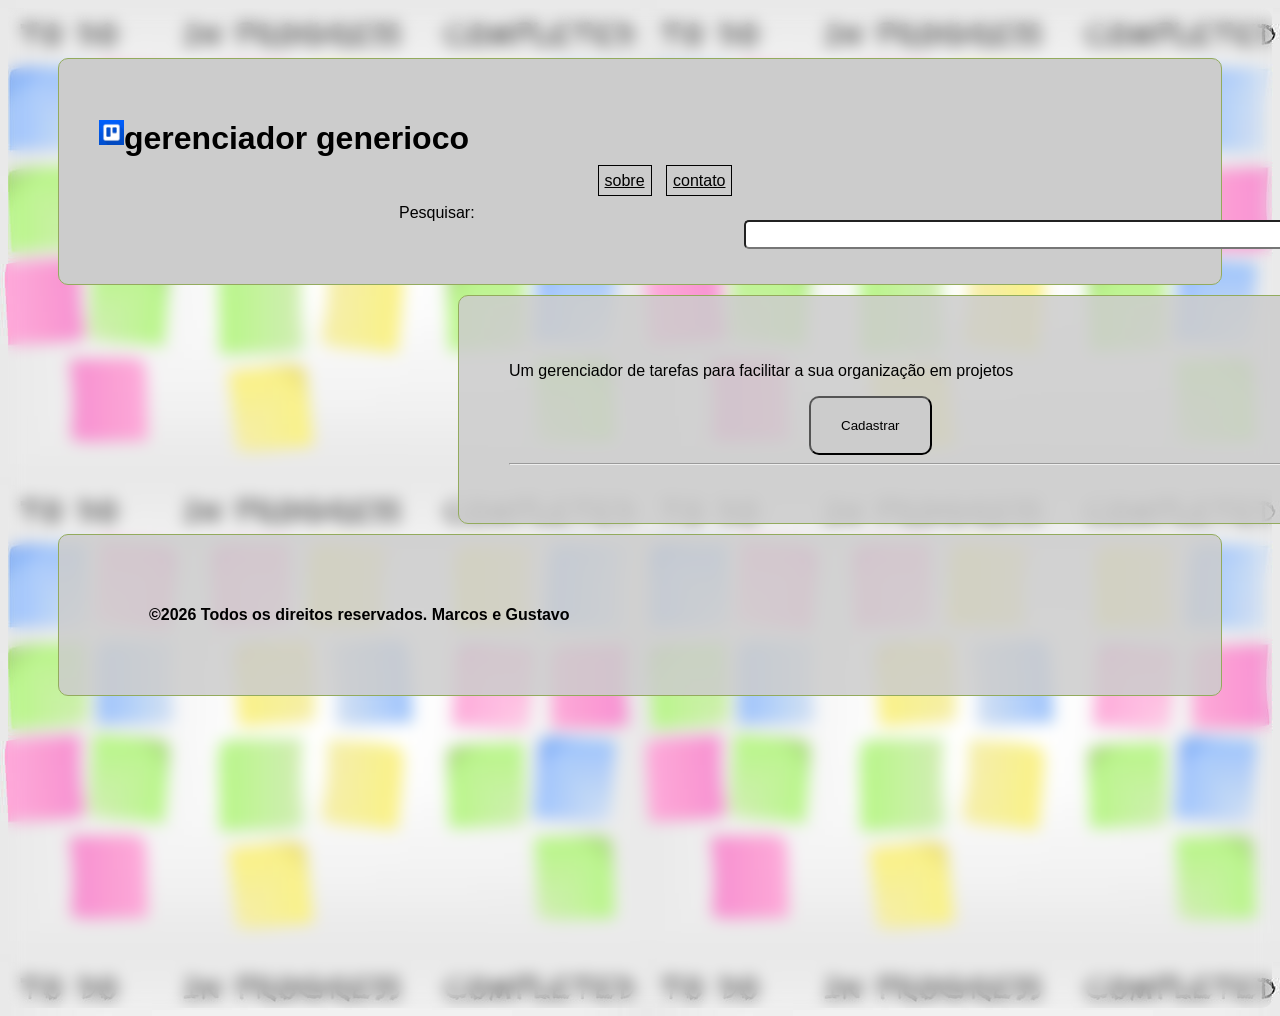
==== index.html @ a1855ff9 "Add files via upload" ====
<!DOCTYPE html>
<html lang="pt-br">
<head>
    <meta charset="UTF-8">
    <meta name="viewport" content="width=device-width, initial-scale=1.0">
    <title>gerenciador de tarefas</title>
    <link rel="stylesheet" href="style.css">
</head>
<body>
    <header>
        <h1 id="logo"><img src="images.jpg" alt="logo">gerenciador generioco</h1>

    <ul id="n-sei">
        <a href="#" id="sobre">sobre</a>
        <a href="#" id="contato">contato</a>
    </ul>

    <ul id="sidebar-sobre" class="sidebar">
        <li>Empresa</li>
        <li>Clientes</li>
    </ul>

    <ul id="sidebar-contato" class="sidebar">
        <li>Email</li>
        <li>Contato</li>
    </ul>
    <label for="pesquisa">Pesquisar:</label>
        <input type="text" name="pesquisa" id="pesquisa" pleaceholder="pesquisar">

    </header>
    <main>
        <p>Um gerenciador de tarefas para facilitar a sua organização em projetos</p>
        <button onclick="window.location='cadastro.html'"">Cadastrar</button>
        <h3 hidden>projetos <button id="projeto" onclick="window.location='inicio.html'">novo projeto</button></h3>
        <hr>
    </main>
    <footer>
        <h4> &copy;2026 Todos os direitos reservados. Marcos e Gustavo</h4>
    </footer>
    <script src="script.js"></script>
</body>
</html>
---- style.css ----
body{
    font-family: Arial, sans-serif;
    background-image:url(back.jpg);
    background-color: rgba(255, 255, 255, 0.3); 
    backdrop-filter: blur(8px); 
    -webkit-backdrop-filter: blur(8px);
    padding: 50px;
    border-radius: 10px;
    height: 900px;
}
main{
    padding: 50px ;
    margin-left: 400px;
    border-left: 1px solid #ccc;
    background-color: #ccccccda;
    width: 800px;
    margin-top: 10px;
    border-radius: 10px;
    border: 1px solid #93ab5d;
}
#principal{
    margin: 0px;
    margin-top: 20px;
}
#pesquisa, label{
    margin-left: 650px;
    padding: 5px;
    border-radius: 5px;
    width: 600px;
    display: flex;
    margin-top: -7px;
}
#projeto{
    margin-left: 800px;
    margin-top: -30px;
    padding: 10px;
    cursor: pointer;
}
li{
    left: 0px;
}
#n-sei{
    list-style: none;
    gap: 20px;
    text-align: center;
}
a{
    border: 1px solid #000;
    padding: 6px;
    color: black;
    margin-left: 10px;
}
header{
    border: 1px solid #93ab5d;
    background-color: #ccc;
    padding: 35px;
    border-radius: 10px;
}
#logo{
    height: 25px;
    display: flex;
    padding: 5px;

}
button{
    padding: 20px 30px;
    border-radius: 10px;
    background-color: #ccc;
    transition: 0.03;
    margin-left: 300px;
    margin-top: 10px;
    display: flex;
}
.sidebar{
    top: 50px;
    margin-left: -250px;
    left: -250px;
    position: fixed;
    width: 200px;
    background-color: aliceblue;
    padding: 20px;
    box-shadow: 2px 0 5px #ccc;
    transition :left 0.03 ease ;
    list-style: none;
}
.sidebar.active{
    text-align: center;
    background-color: #898787;
    margin-left: 700px;
    display: flex;
    height: 300px;
    width: 300px;
    border-radius: 10px;
    border: 1px solid #93ab5d;

}

aside{
    background-color: antiquewhite;
    height: 700px;
    width: 300px;
    border-radius: 10px;
    border: 1px solid #000;
    margin-top: 10px;
}
#caneta{
    background-color: antiquewhite;
    height: 700px;
    width: 1500px;
    border-radius: 10px;
    border: 1px solid #000;
    margin-top: -703px;
    display: flex;
    margin-left: 400px;
}
h2{
    margin-left: 5px;
    
}
footer{
    margin-top: 10px;
    background-color: #ccccccda;
    padding: 50px 90px;
    border-radius: 10px;
    border: 1px solid #93ab5d;
}
label,input{
    margin-left: 300px;
}
h3{
    margin-left: 240px;
}
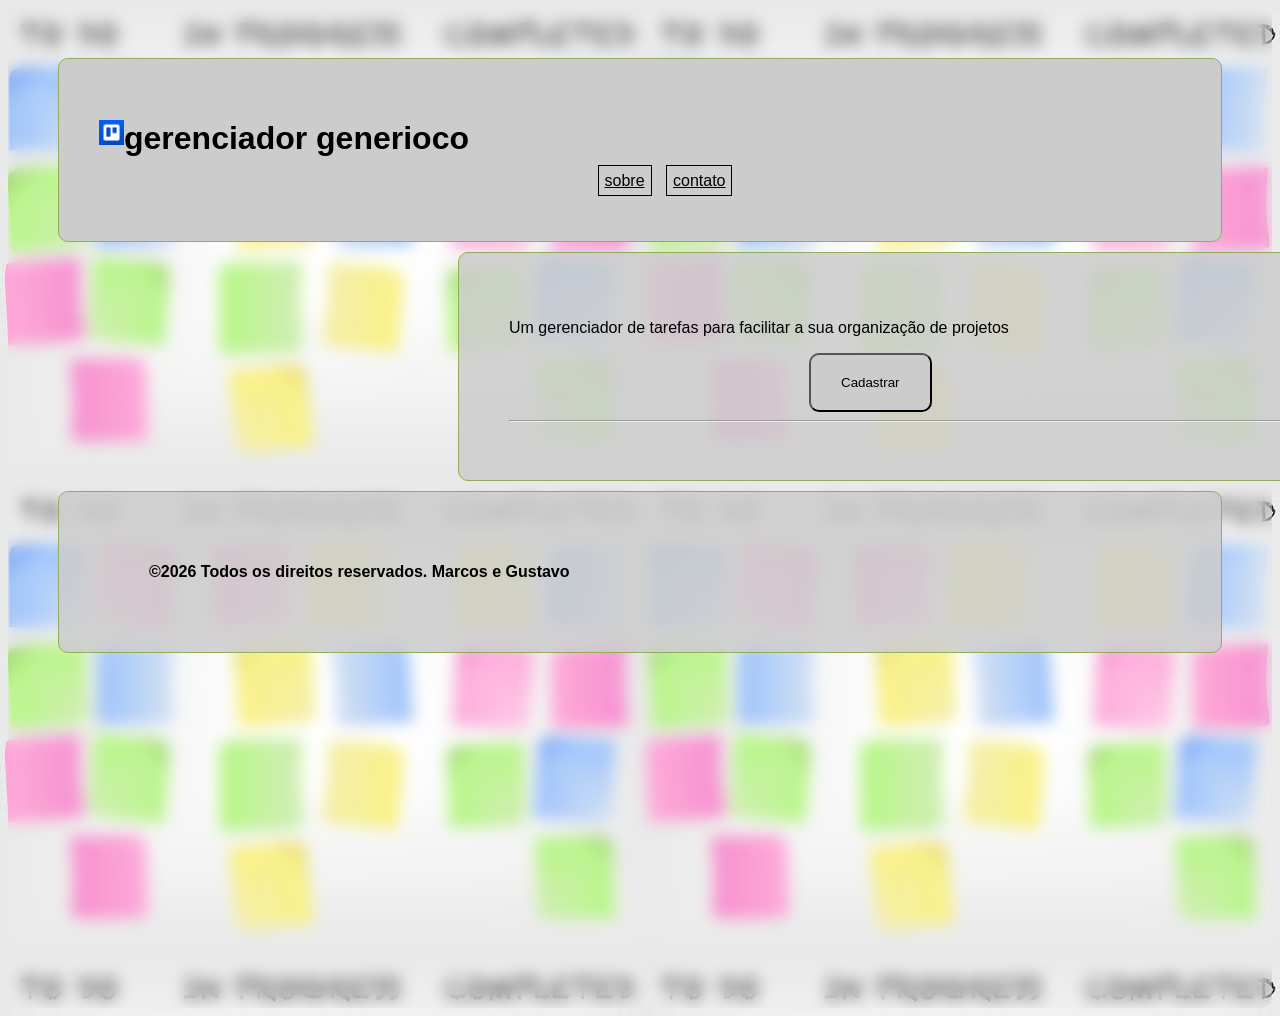
==== commit 8ccbd917: "Add files via upload" ====
--- a/index.html
+++ b/index.html
@@ -24,12 +24,9 @@
         <li>Email</li>
         <li>Contato</li>
     </ul>
-    <label for="pesquisa">Pesquisar:</label>
-        <input type="text" name="pesquisa" id="pesquisa" pleaceholder="pesquisar">
-
     </header>
     <main>
-        <p>Um gerenciador de tarefas para facilitar a sua organização em projetos</p>
+        <p>Um gerenciador de tarefas para facilitar a sua organização de projetos</p>
         <button onclick="window.location='cadastro.html'"">Cadastrar</button>
         <h3 hidden>projetos <button id="projeto" onclick="window.location='inicio.html'">novo projeto</button></h3>
         <hr>
--- a/style.css
+++ b/style.css
@@ -21,14 +21,6 @@
 #principal{
     margin: 0px;
     margin-top: 20px;
-}
-#pesquisa, label{
-    margin-left: 650px;
-    padding: 5px;
-    border-radius: 5px;
-    width: 600px;
-    display: flex;
-    margin-top: -7px;
 }
 #projeto{
     margin-left: 800px;
@@ -70,6 +62,11 @@
     margin-left: 300px;
     margin-top: 10px;
     display: flex;
+    trasition: 0.3s;
+}
+button:hover{
+    background-color: #93ab5d;
+    color: white;
 }
 .sidebar{
     top: 50px;
@@ -124,8 +121,18 @@
     border-radius: 10px;
     border: 1px solid #93ab5d;
 }
-label,input{
+input{
     margin-left: 300px;
+    transition: 0.3s;
+    height: 30px;
+    width: 400px;
+    border-radius: 5px;
+    border: 1px solid #ccc;
+}
+input:focus{
+    border: 2px solid #93ab5d;
+    outline: none;
+
 }
 h3{
     margin-left: 240px;
